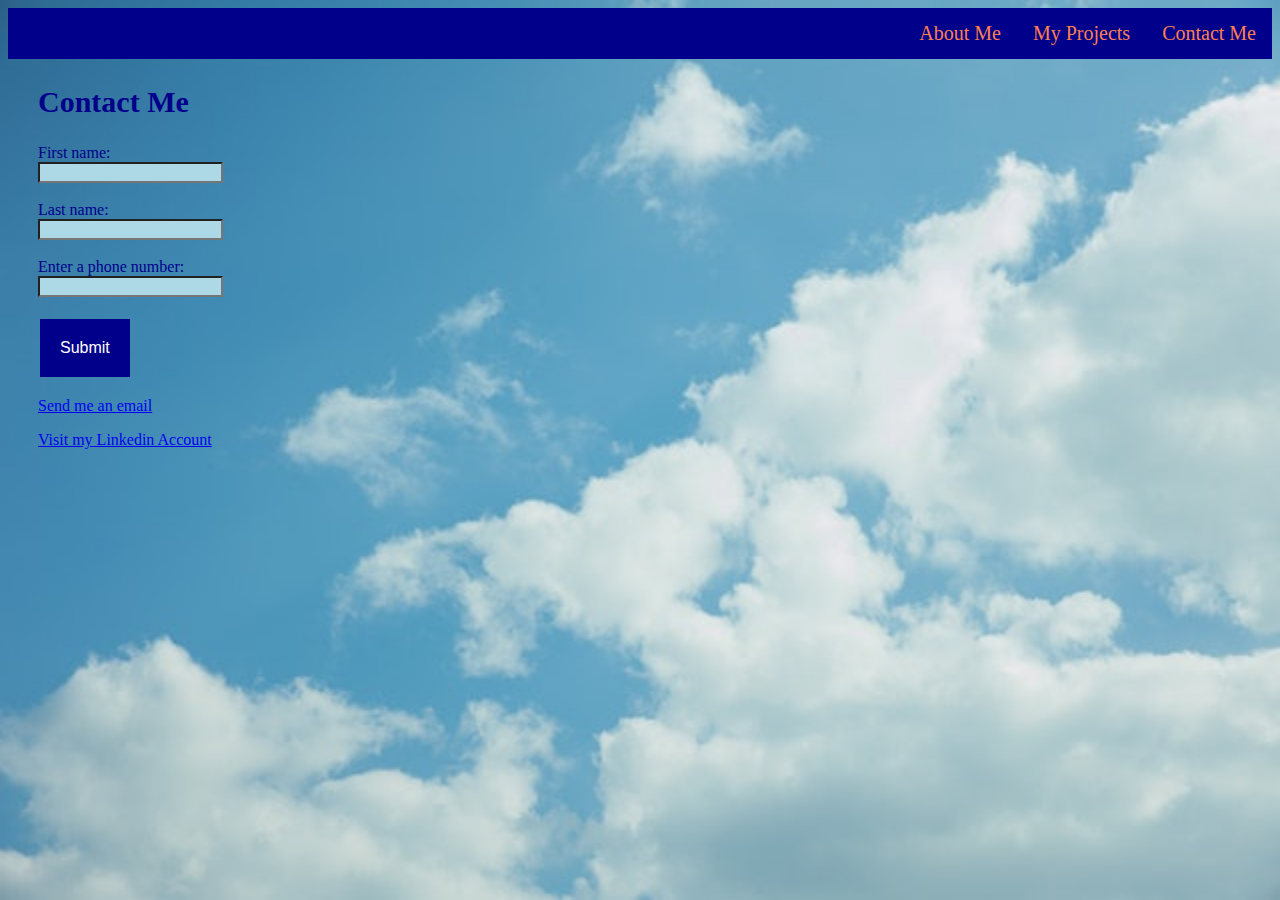
==== Contacts.html @ 62fd8c71 "Added portfolio files" ====
<!DOCTYPE html>
<html lang="en">
<head>
    <meta charset="UTF-8">
    <meta http-equiv="X-UA-Compatible" content="IE=edge">
    <meta name="viewport" content="width=device-width, initial-scale=1.0">
    <title>Contact Me</title>

    <link rel="stylesheet" href="Projects.css">

    <style>
        @import url('https://fonts.googleapis.com/css2?family=Allerta&family=Berkshire+Swash&family=Courgette&family=Sail&family=Vast+Shadow&display=swap');
        </style>
</head>
<body>
    <div class= "topnav">
        <a href="Contacts.html">Contact Me</a>
        <a href="Projects.html">My Projects</a>
        <a class="active" href="HomePage.html">About Me</a>
        
    </div>

    <div style="font-family: Roboto; border-radius: 5px; padding: 1px 30px; width: 75%;">
        <h2 style="font-size:30px; color:darkblue; ">Contact Me</h2>
        <form accept-charset="UTF-8" action="https://formsubmit.co/jasdhillon1685@gmail.com" method="POST" enctype="multipart/form-data"  target="_blank" id="wpform">
           <div>

            <form action="/action_page.php" class="form">
                <label for="fname" style="color:darkblue;">First name:</label><br>
                <input type="text" id="fname" name="fname" value="" style="background-color:lightblue"><br><br>
                <label for="lname" style="color:darkblue;">Last name:</label><br>
                <input type="text" id="lname" name="lname" value="" style="background-color:lightblue"><br><br>
                
                 <label for="phone" style="color:darkblue;">Enter a phone number:</label><br>
                 <input tel id="phone" name="phone" placeholder=""
                    pattern="[0-9]{3}-[0-9]{2}-[0-9]{3}" style="background-color:lightblue">      
                       
                  </form>   <br> <br>

                <input class="submit" type="submit" value="Submit">
              </form> 
             
            <p><a href="mailto:jasdhillon1685@gmail.com">Send me an email</a></p>
            
           <a href="https://www.linkedin.com/in/jasdeep-dhillon1685?trk=profile-badge" style="text-align:center;">Visit my Linkedin Account</a>
              
           

           </div>
          
        </form>
     </div>
</body>
</html>
---- Projects.css ----
body{
  
  background-image: url('Clouds.jpg');
  background-repeat: no-repeat;
  background-attachment: fixed;
  background-size: 100% 100%;
}



.topnav{
   background-color:darkblue;
   overflow:hidden;
   text-align:right;
   
   
}


.topnav a{
    float: right;
    color:coral;
    text-align: center;
    padding: 14px 16px;
    text-decoration: none;
    font-size: 20px;
  }
  
  /* Change the color of links on hover */
  .topnav a:hover {
    background-color:bisque;
    color:brown;
  }
  
  /* Add a color to the active/current link */
  .topnav a.active {
    background-color:transparent ;
    color:coral;
  }

  .h2 {
    color:blue;
    border-style:groove;
    font-family: 'Allerta', sans-serif;
    text-align:center;
  }

  .homepage{
    color:blue;
    font-family: 'Courgette', cursive;
    
    
  }

  .title{
    color:blue;
    font-family: 'Allerta', sans-serif;
  }

  .submit{
    background-color: darkblue;
  border: none;
  color: white;
  padding: 20px;
  text-align: center;
  text-decoration: none;
  display: inline-block;
  font-size: 16px;
  margin: 4px 2px;
  cursor: pointer;
}
 
.heading{
  color:darkblue;
  text-align:center;
  text-decoration: underline;
}
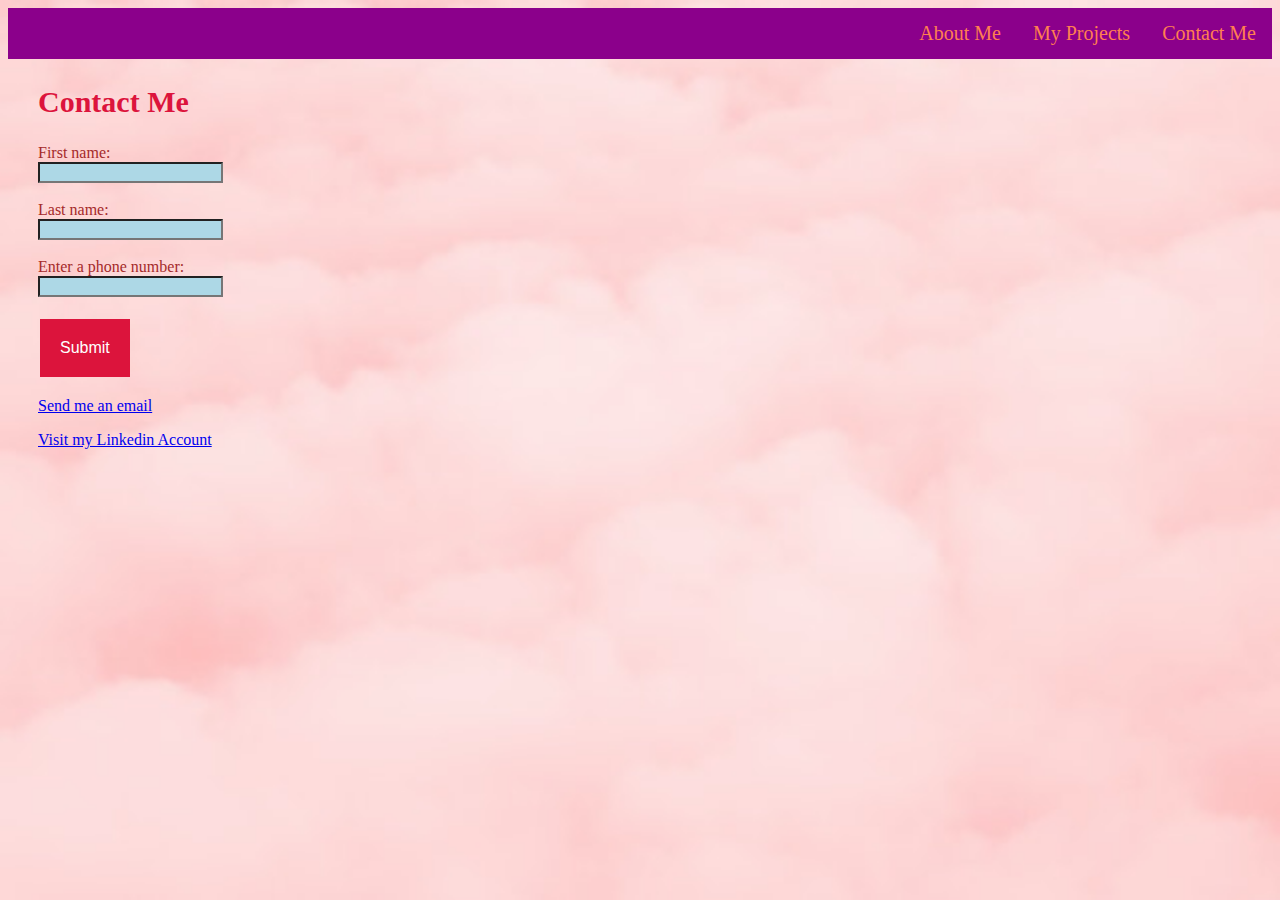
==== commit 2bc2b09d: "Added portfolio files" ====
--- a/Contacts.html
+++ b/Contacts.html
@@ -9,8 +9,9 @@
     <link rel="stylesheet" href="Projects.css">
 
     <style>
-        @import url('https://fonts.googleapis.com/css2?family=Allerta&family=Berkshire+Swash&family=Courgette&family=Sail&family=Vast+Shadow&display=swap');
-        </style>
+      @import url('https://fonts.googleapis.com/css2?family=Allerta&family=Berkshire+Swash&family=Courgette&family=Gentium+Plus&family=Merienda&family=News+Cycle&family=Ovo&family=Sail&family=Vast+Shadow&display=swap');
+      </style>
+    
 </head>
 <body>
     <div class= "topnav">
@@ -21,17 +22,17 @@
     </div>
 
     <div style="font-family: Roboto; border-radius: 5px; padding: 1px 30px; width: 75%;">
-        <h2 style="font-size:30px; color:darkblue; ">Contact Me</h2>
+        <h2 style="font-size:30px; color:crimson; ">Contact Me</h2>
         <form accept-charset="UTF-8" action="https://formsubmit.co/jasdhillon1685@gmail.com" method="POST" enctype="multipart/form-data"  target="_blank" id="wpform">
            <div>
 
             <form action="/action_page.php" class="form">
-                <label for="fname" style="color:darkblue;">First name:</label><br>
+                <label for="fname" style="color:brown;">First name:</label><br>
                 <input type="text" id="fname" name="fname" value="" style="background-color:lightblue"><br><br>
-                <label for="lname" style="color:darkblue;">Last name:</label><br>
+                <label for="lname" style="color:brown;">Last name:</label><br>
                 <input type="text" id="lname" name="lname" value="" style="background-color:lightblue"><br><br>
                 
-                 <label for="phone" style="color:darkblue;">Enter a phone number:</label><br>
+                 <label for="phone" style="color:brown;">Enter a phone number:</label><br>
                  <input tel id="phone" name="phone" placeholder=""
                     pattern="[0-9]{3}-[0-9]{2}-[0-9]{3}" style="background-color:lightblue">      
                        
--- a/Projects.css
+++ b/Projects.css
@@ -1,7 +1,7 @@
 
 body{
   
-  background-image: url('Clouds.jpg');
+  background-image: url('pinkclouds.jpg');
   background-repeat: no-repeat;
   background-attachment: fixed;
   background-size: 100% 100%;
@@ -10,13 +10,21 @@
 
 
 .topnav{
-   background-color:darkblue;
+   background-color:darkmagenta;
    overflow:hidden;
    text-align:right;
    
    
 }
 
+.image{
+  height:100px; 
+  margin:10px 10px;
+  float: left;
+  padding: 80px;
+
+  
+}
 
 .topnav a{
     float: right;
@@ -39,16 +47,16 @@
     color:coral;
   }
 
-  .h2 {
-    color:blue;
+  .h2 {padding-right: 100px;
+    color:maroon;
     border-style:groove;
     font-family: 'Allerta', sans-serif;
     text-align:center;
   }
 
   .homepage{
-    color:blue;
-    font-family: 'Courgette', cursive;
+    color:maroon;
+    font-family: 'Gentium Plus', serif;
     
     
   }
@@ -59,7 +67,7 @@
   }
 
   .submit{
-    background-color: darkblue;
+    background-color: crimson;
   border: none;
   color: white;
   padding: 20px;
@@ -72,7 +80,13 @@
 }
  
 .heading{
-  color:darkblue;
+  color:crimson;
   text-align:center;
   text-decoration: underline;
-}+}
+
+.image{
+  height:250px; 
+  padding-top:100px;
+  }
+  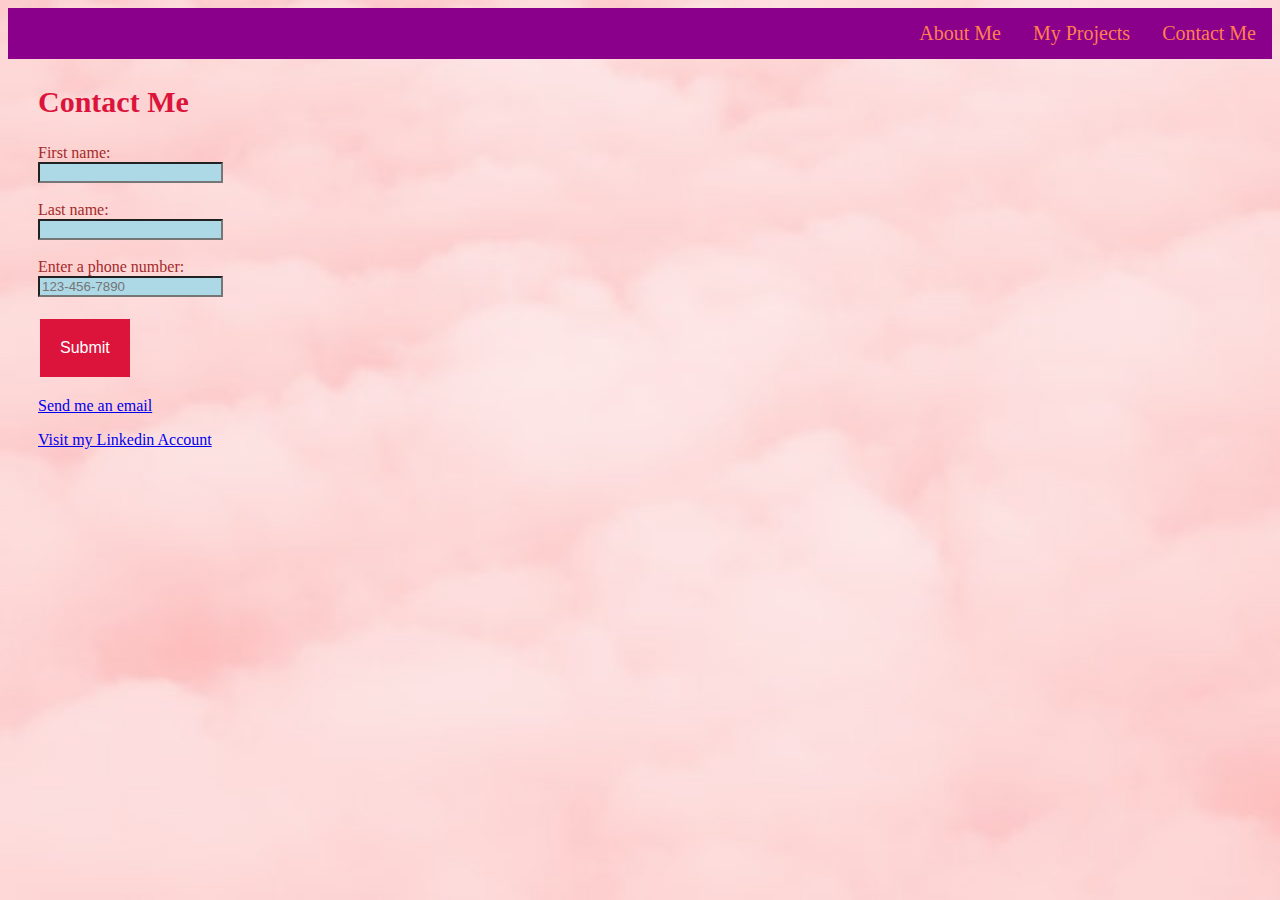
==== commit dba3a2d0: "Added protflio files" ====
--- a/Contacts.html
+++ b/Contacts.html
@@ -33,7 +33,7 @@
                 <input type="text" id="lname" name="lname" value="" style="background-color:lightblue"><br><br>
                 
                  <label for="phone" style="color:brown;">Enter a phone number:</label><br>
-                 <input tel id="phone" name="phone" placeholder=""
+                 <input tel id="phone" name="phone" placeholder="123-456-7890"
                     pattern="[0-9]{3}-[0-9]{2}-[0-9]{3}" style="background-color:lightblue">      
                        
                   </form>   <br> <br>
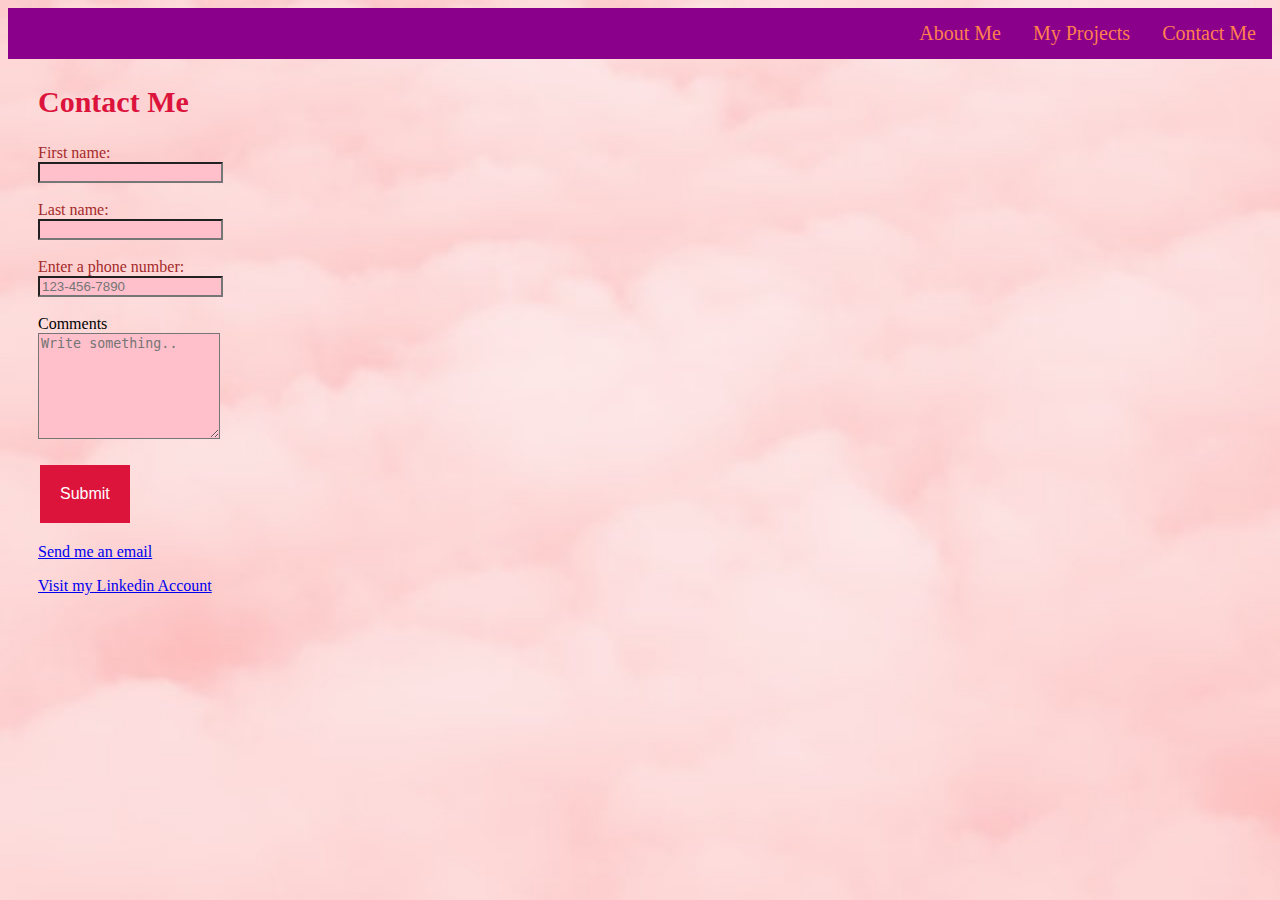
==== commit 993c0a46: "Fixed Comments" ====
--- a/Contacts.html
+++ b/Contacts.html
@@ -28,14 +28,16 @@
 
             <form action="/action_page.php" class="form">
                 <label for="fname" style="color:brown;">First name:</label><br>
-                <input type="text" id="fname" name="fname" value="" style="background-color:lightblue"><br><br>
+                <input type="text" id="fname" name="fname" value="" style="background-color:pink"><br><br>
                 <label for="lname" style="color:brown;">Last name:</label><br>
-                <input type="text" id="lname" name="lname" value="" style="background-color:lightblue"><br><br>
+                <input type="text" id="lname" name="lname" value="" style="background-color:pink"><br><br>
                 
                  <label for="phone" style="color:brown;">Enter a phone number:</label><br>
-                 <input tel id="phone" name="phone" placeholder="123-456-7890"
-                    pattern="[0-9]{3}-[0-9]{2}-[0-9]{3}" style="background-color:lightblue">      
+                 <input type="tel"  id="phone" name="phone" placeholder="123-456-7890"
+                    pattern="[0-9]{3}-[0-9]{3}-[0-9]{4}" style="background-color:pink">     <br><br> 
                        
+                    <label for="comment">Comments</label><br>
+                    <textarea id="comment" name="subject" placeholder="Write something.." style="height:100px; background-color: pink;"></textarea>  
                   </form>   <br> <br>
 
                 <input class="submit" type="submit" value="Submit">
